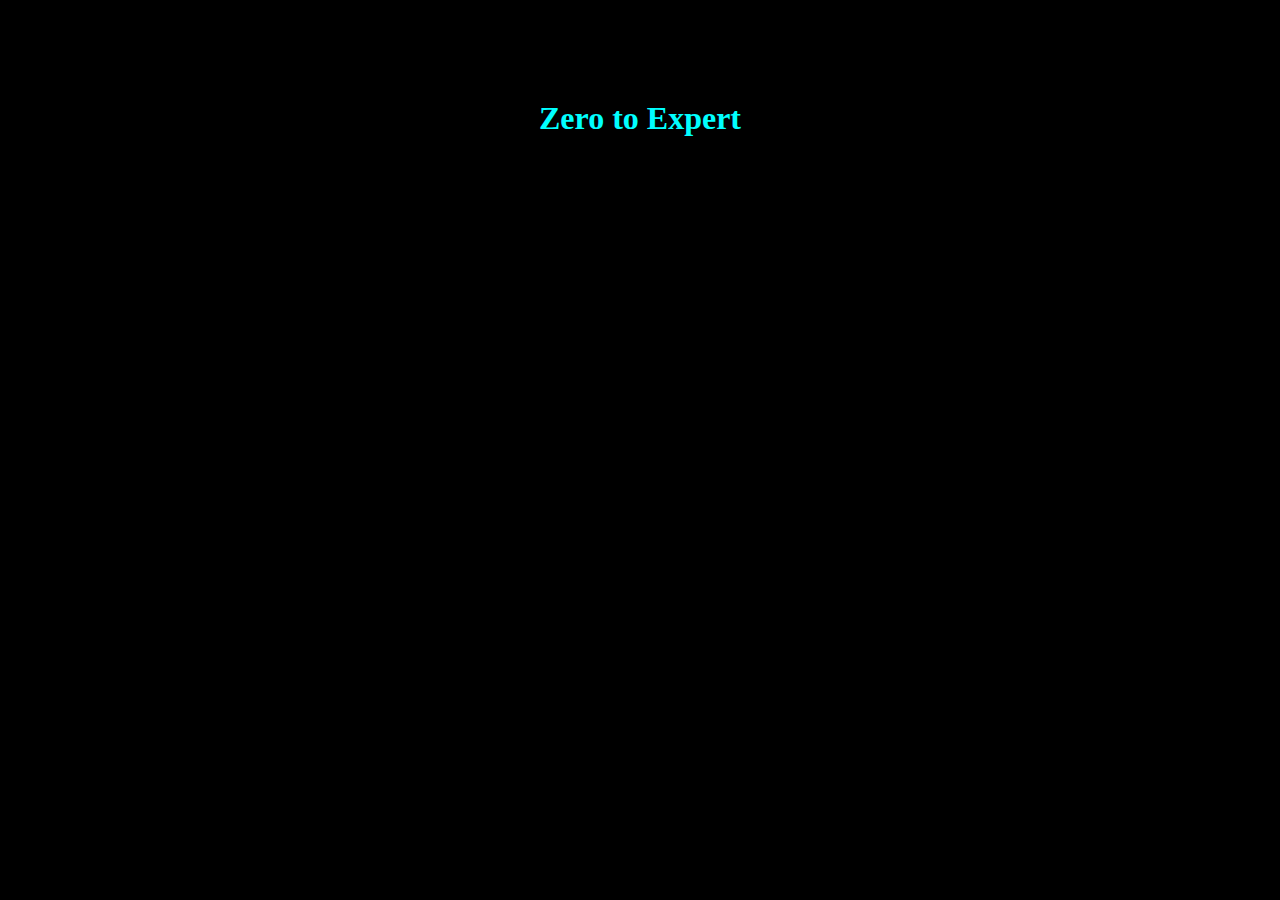
==== index.html @ ef721a1d "first commit" ====
<!DOCTYPE html>
<html lang="en">

<head>
    <meta charset="UTF-8">
    <meta name="viewport" content="width=device-width, initial-scale=1.0">
    <title>JavaScript Zero to Expert</title>
    <link rel="stylesheet" href="style.css">
</head>

<body>
    <section class="header">
        <h1>Zero to Expert</h1>
    </section>



    <script src="script.js"></script>
</body>

</html>
---- style.css ----
* {
  margin: 0;
  padding: 0;
  color: aqua;
}
body {
  background-color: black;
}
.header h1 {
  text-align: center;
  margin-top: 100px;
}
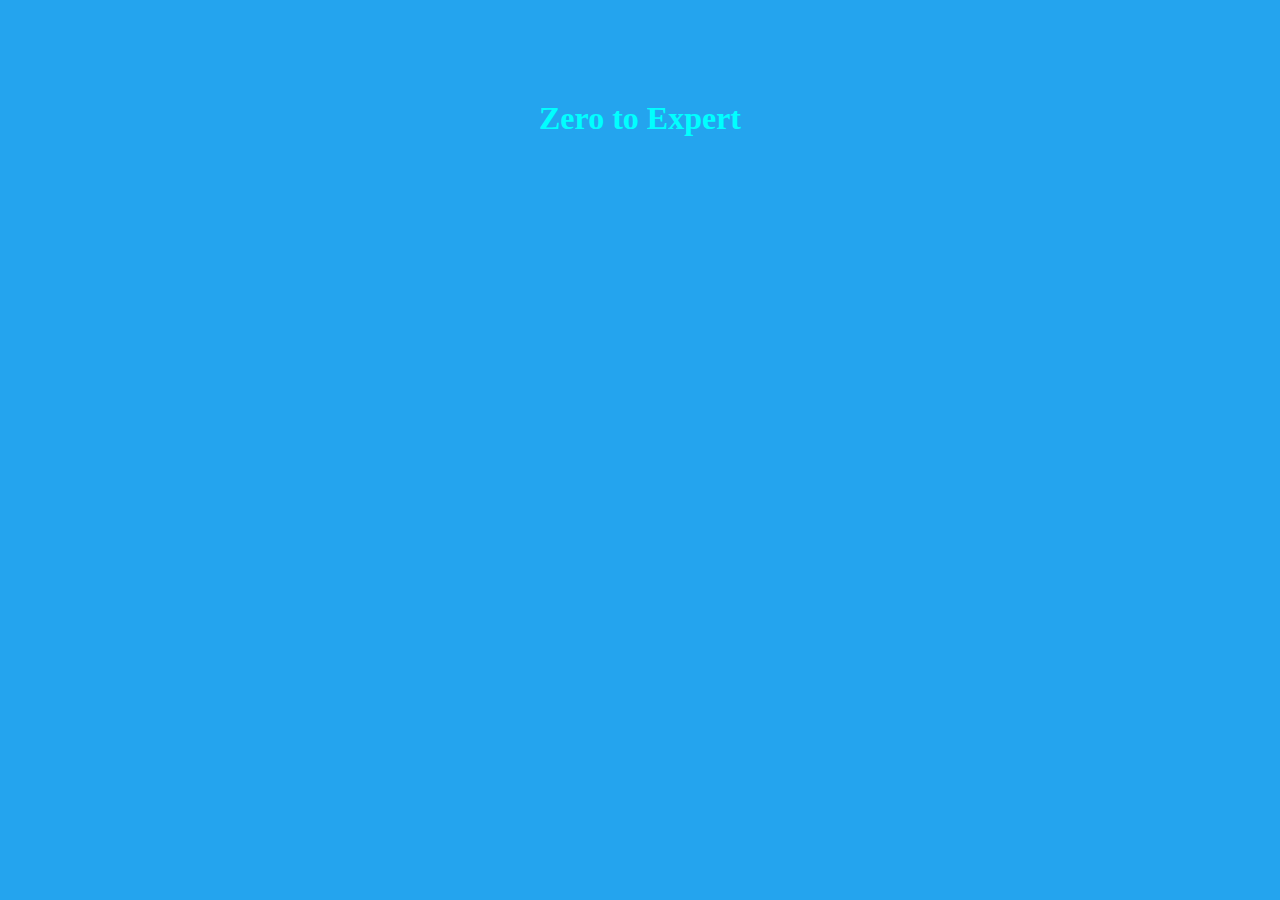
==== commit ecc3ee5e: "solve first problem" ====
--- a/index.html
+++ b/index.html
@@ -13,8 +13,10 @@
         <h1>Zero to Expert</h1>
     </section>
 
+    <!-- <img align="right" width="400" alt="Coding"
+        src="https://cdn.dribbble.com/users/1162077/screenshots/3848914/programmer.gif"> -->
 
-
+    <!-- <button class="add-poll">Add Pool</button> -->
     <script src="script.js"></script>
 </body>
 
--- a/style.css
+++ b/style.css
@@ -4,9 +4,12 @@
   color: aqua;
 }
 body {
-  background-color: black;
+  background-color: rgb(36, 164, 238);
 }
 .header h1 {
   text-align: center;
   margin-top: 100px;
 }
+button {
+  background-color: rgb(204, 5, 5);
+}
